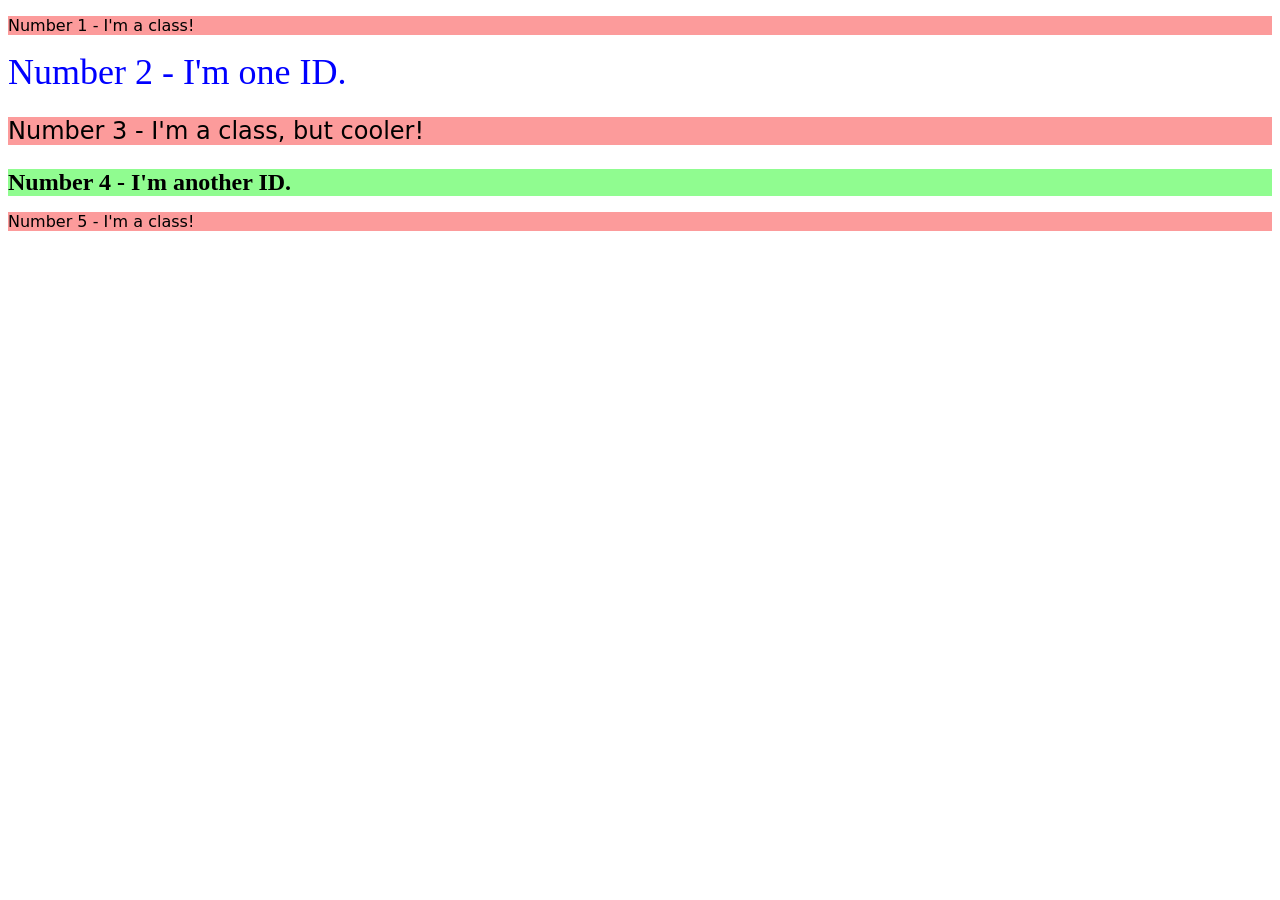
==== foundations/intro-to-css/02-class-id-selectors/index.html @ 6f11e4f0 "Add class and id selector in 02-class-id-selectors Added id and class attributes to div and p elemen" ====
<!DOCTYPE html>
<html lang="en">
  <head>
    <meta charset="UTF-8">
    <meta http-equiv="X-UA-Compatible" content="IE=edge">
    <meta name="viewport" content="width=device-width, initial-scale=1.0">
    <title>Class and ID Selectors</title>
    <link rel="stylesheet" href="style.css">
  </head>
  <body>
    <p class="a">Number 1 - I'm a class!</p>
    <div id="a">Number 2 - I'm one ID.</div>
    <p class="a b" >Number 3 - I'm a class, but cooler!</p>
    <div id="b">Number 4 - I'm another ID.</div>
    <p class="a">Number 5 - I'm a class!</p>
  </body>
</html>
---- foundations/intro-to-css/02-class-id-selectors/style.css ----
.a {
    background-color: #fc9b9b;
    font-family: Verdana,"DejaVu Sans", Sans-serif;
}

.b {
    font-size: 24px;
}

#a {
    color: #0000ff;
    font-size: 36px;
}

#b {
    background-color: #90fc90;
    font-size: 24px;
    font-weight: bold;
}
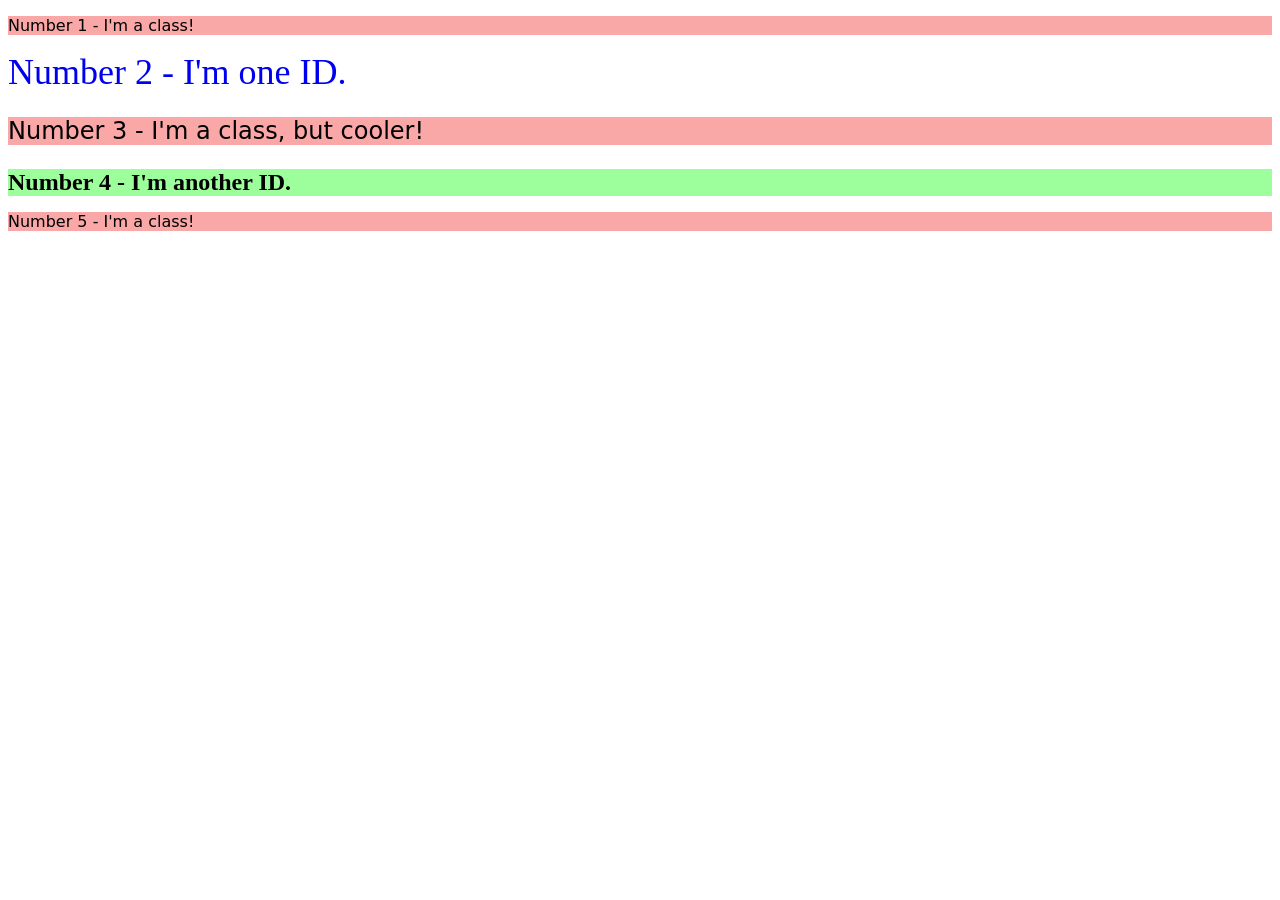
==== commit 5e02dd32: "Change class and id names and color format Changed the class and id names to appropriate and fitting" ====
--- a/foundations/intro-to-css/02-class-id-selectors/index.html
+++ b/foundations/intro-to-css/02-class-id-selectors/index.html
@@ -8,10 +8,10 @@
     <link rel="stylesheet" href="style.css">
   </head>
   <body>
-    <p class="a">Number 1 - I'm a class!</p>
-    <div id="a">Number 2 - I'm one ID.</div>
-    <p class="a b" >Number 3 - I'm a class, but cooler!</p>
-    <div id="b">Number 4 - I'm another ID.</div>
-    <p class="a">Number 5 - I'm a class!</p>
+    <p class="odd">Number 1 - I'm a class!</p>
+    <div id="two">Number 2 - I'm one ID.</div>
+    <p class="odd adjust-font-size" >Number 3 - I'm a class, but cooler!</p>
+    <div id="four" class="adjust-font-size">Number 4 - I'm another ID.</div>
+    <p class="odd">Number 5 - I'm a class!</p>
   </body>
 </html>
--- a/foundations/intro-to-css/02-class-id-selectors/style.css
+++ b/foundations/intro-to-css/02-class-id-selectors/style.css
@@ -1,19 +1,18 @@
-.a {
-    background-color: #fc9b9b;
+.odd {
+    background-color: rgb(250, 167, 167);
     font-family: Verdana,"DejaVu Sans", Sans-serif;
 }
 
-.b {
+.adjust-font-size {
     font-size: 24px;
 }
 
-#a {
-    color: #0000ff;
+#two {
+    color: rgb(0, 0, 240);
     font-size: 36px;
 }
 
-#b {
-    background-color: #90fc90;
-    font-size: 24px;
+#four {
+    background-color: rgb(156, 255, 156);
     font-weight: bold;
 }
